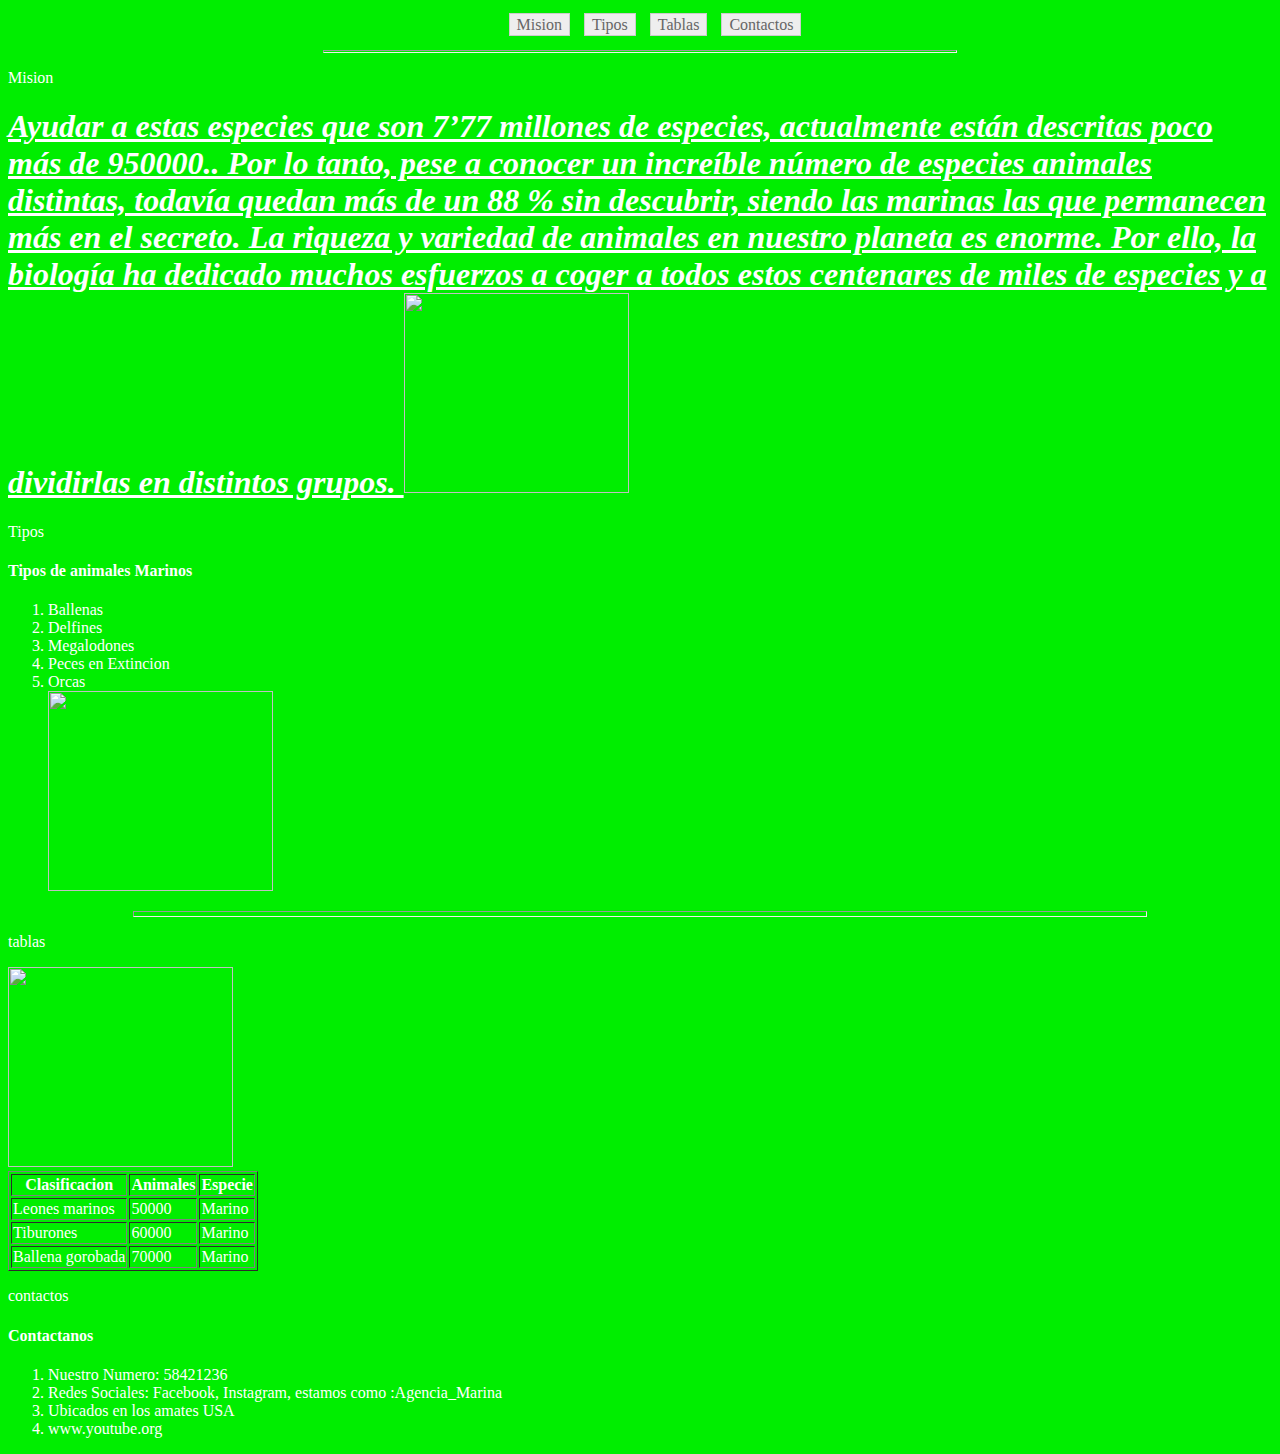
==== Tito.html @ bca6377a "update" ====
<!DOCTYPE html>
<html>
<head>
	<title>Mi Examen</title>
    <style type="text/css">
    #navegador ul{
     list-style-type: none;
     text-align: center;
        }
    #navegador li{
    display: inline;
    text-align: center;
    margin: 0 10px 0 0;
        }
    #navegador li a{
    padding: 2px 7px 2px 7px;
    color: #666;
    background-color: #eeeeee;
    border: 1px solid #ccc;
    text-decoration: none;
        }
    #navegador li a:hover{
    background-color: #333333;
    color: #ffffff;
        }

    </style>
</head>
<body  bgcolor="gree" text="white"
" link="white" alink="white" vlink="white">

	<div id="navegador">
		<ul>
		<li><a href="Mision.html"target="_black">Mision</a></li>
		<li><a href="Tipos.html"target="_black">Tipos</a></li>
		<li><a href="Tablas.html"target="_black">Tablas</a></li>
		<li><a href="Contactos.html"target="_black">Contactos</a></li>
	</ul>
    
</div>

<hr size="3" width="50%">
<p id="Mision">Mision</p>
<u><i><h1>Ayudar a estas especies que son 7’77 millones de especies, actualmente están descritas poco más de 950000..
Por lo tanto, pese a conocer un increíble número de especies animales distintas, todavía quedan más de un 88 % sin descubrir, siendo las marinas las que permanecen más en el secreto.
La riqueza y variedad de animales en nuestro planeta es enorme. Por ello, la biología ha dedicado muchos esfuerzos a coger a todos estos centenares de miles de especies y a dividirlas en distintos grupos. 
<img src="C:\Users\Usuario\Documents\GitHub\Examen1\marati.jpg" width="225" height="200">
</h1></i></u>

<p id="Tipos">Tipos</p>
<h4>Tipos de animales Marinos</h4>
<ol>
	<li>Ballenas</li>
	<li>Delfines</li>
	<li>Megalodones</li>
    <li>Peces en Extincion</li>
    <li>Orcas</li>
    <img src="imagen\Tiburon.jpg" width="225" height="200">
 </ol>
    <hr size="6" width="80%">
    <p id="tablas">tablas</p>
    <table class="default" border="1">

    	<tr>
    		
    		<th>Clasificacion</th>

    		<th>Animales</th>

    		<th>Especie</th>

    	 </tr>

    	 <tr>

    	 	<td>Leones marinos</td>

    	 	<td>50000</td>

    	 	<td>Marino</td>
    	 	
    	 </tr>

    	 <tr>
    	 	
    	 	<td>Tiburones</td>

    	 	<td>60000</td>

    	 	<td>Marino</td>

    	 </tr>

         <tr>
         	
         	<td>Ballena gorobada</td>

         	<td>70000</td>

         	<td>Marino</td>
            <img src="C:\Users\Usuario\Documents\GitHub\Examen1\marinos.jpg" width="225" height="200">

         </tr>
</body>
</table>
<p id="Contactos">contactos</p>
<h4>Contactanos</h4>
<ol>
    <li>Nuestro Numero: 58421236</li>
    <li>Redes Sociales: Facebook, Instagram, estamos como :Agencia_Marina </li>
    <li>Ubicados en los amates USA</li>
    <li>www.youtube.org</li>
    


</html>
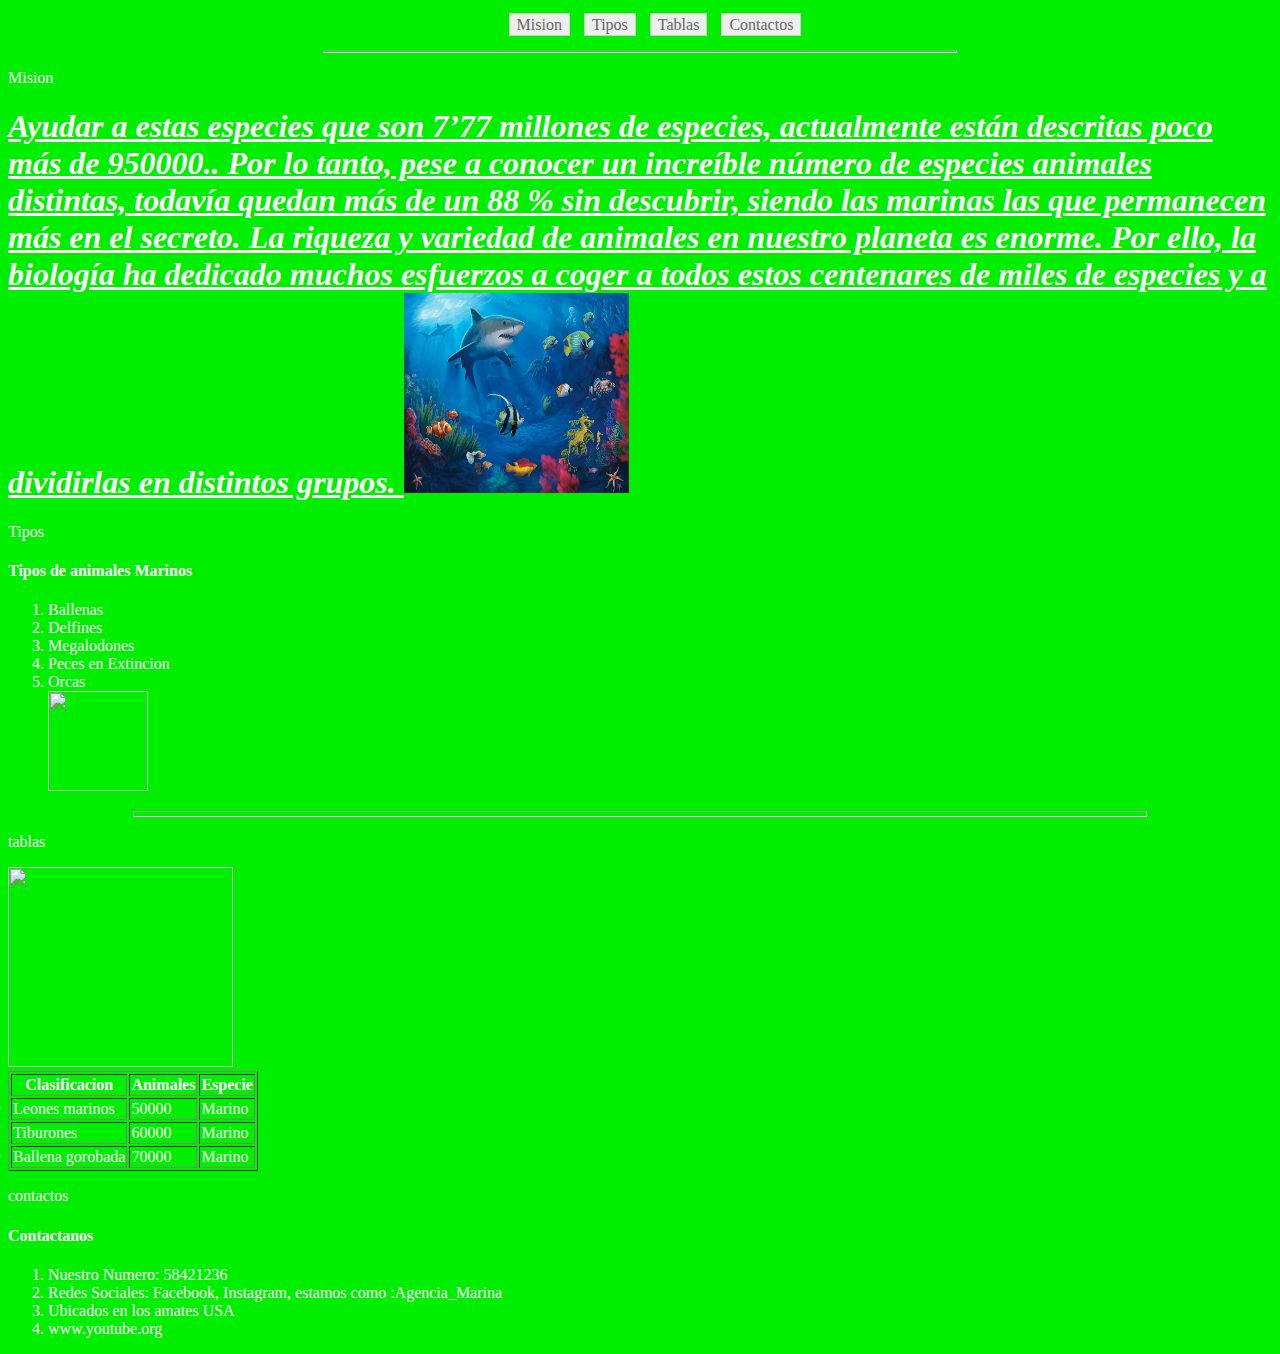
==== commit 69c374a4: "update" ====
--- a/Tito.html
+++ b/Tito.html
@@ -44,7 +44,7 @@
 <u><i><h1>Ayudar a estas especies que son 7’77 millones de especies, actualmente están descritas poco más de 950000..
 Por lo tanto, pese a conocer un increíble número de especies animales distintas, todavía quedan más de un 88 % sin descubrir, siendo las marinas las que permanecen más en el secreto.
 La riqueza y variedad de animales en nuestro planeta es enorme. Por ello, la biología ha dedicado muchos esfuerzos a coger a todos estos centenares de miles de especies y a dividirlas en distintos grupos. 
-<img src="C:\Users\Usuario\Documents\GitHub\Examen1\marati.jpg" width="225" height="200">
+<img src="Tiburon.jpg" width="225" height="200">
 </h1></i></u>
 
 <p id="Tipos">Tipos</p>
@@ -55,7 +55,7 @@
 	<li>Megalodones</li>
     <li>Peces en Extincion</li>
     <li>Orcas</li>
-    <img src="imagen\Tiburon.jpg" width="225" height="200">
+    <img src="marati.jpg" width="100" height="100">
  </ol>
     <hr size="6" width="80%">
     <p id="tablas">tablas</p>
@@ -98,7 +98,7 @@
          	<td>70000</td>
 
          	<td>Marino</td>
-            <img src="C:\Users\Usuario\Documents\GitHub\Examen1\marinos.jpg" width="225" height="200">
+            <img src="marinos.jpg" width="225" height="200">
 
          </tr>
 </body>
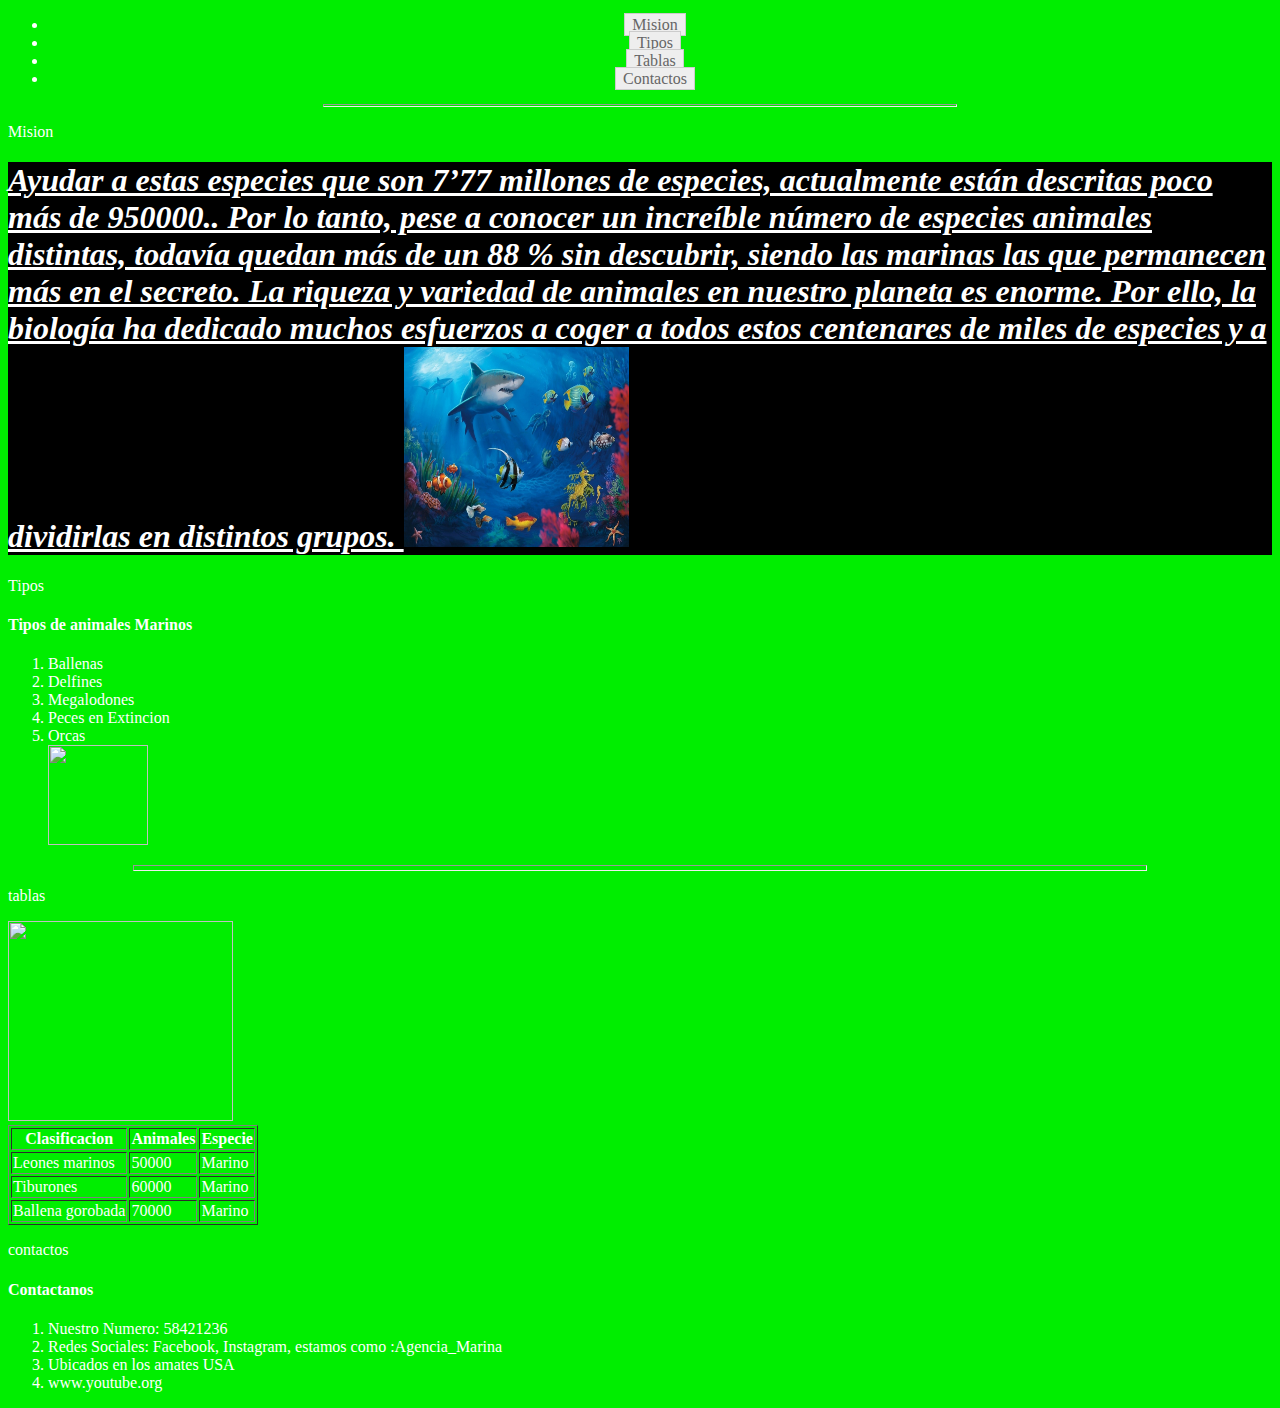
==== commit c8061234: "agrego la pagina estilo" ====
--- a/Tito.html
+++ b/Tito.html
@@ -1,30 +1,8 @@
 <!DOCTYPE html>
 <html>
 <head>
-	<title>Mi Examen</title>
-    <style type="text/css">
-    #navegador ul{
-     list-style-type: none;
-     text-align: center;
-        }
-    #navegador li{
-    display: inline;
-    text-align: center;
-    margin: 0 10px 0 0;
-        }
-    #navegador li a{
-    padding: 2px 7px 2px 7px;
-    color: #666;
-    background-color: #eeeeee;
-    border: 1px solid #ccc;
-    text-decoration: none;
-        }
-    #navegador li a:hover{
-    background-color: #333333;
-    color: #ffffff;
-        }
-
-    </style>
+  <title>Mi Examen</title>
+  <link rel = "stylesheet" type="text/css" href="estilo.css" media = "all" />
 </head>
 <body  bgcolor="gree" text="white"
 " link="white" alink="white" vlink="white">
@@ -41,7 +19,7 @@
 
 <hr size="3" width="50%">
 <p id="Mision">Mision</p>
-<u><i><h1>Ayudar a estas especies que son 7’77 millones de especies, actualmente están descritas poco más de 950000..
+<u><i><h1 style="background:black; color:white;">Ayudar a estas especies que son 7’77 millones de especies, actualmente están descritas poco más de 950000..
 Por lo tanto, pese a conocer un increíble número de especies animales distintas, todavía quedan más de un 88 % sin descubrir, siendo las marinas las que permanecen más en el secreto.
 La riqueza y variedad de animales en nuestro planeta es enorme. Por ello, la biología ha dedicado muchos esfuerzos a coger a todos estos centenares de miles de especies y a dividirlas en distintos grupos. 
 <img src="Tiburon.jpg" width="225" height="200">
--- a/estilo.css
+++ b/estilo.css
@@ -0,0 +1,22 @@
+
+}
+#navegador ul{
+  list-style-type: none;
+  text-align: center;
+}
+#navegador li{
+  display: incline;
+  text-align: center;
+  margin: 0 10px 0 0;
+}
+#navegador li a {
+  padding: 2px 7px 2px 7px;
+  color: #666;
+  background-color: #eeeeee;
+  border: 1px solid #ccc;
+  text-decoration: none;
+}
+#navegador li a:hover{
+  background-color: #333333;
+  color: #ffffff;
+}      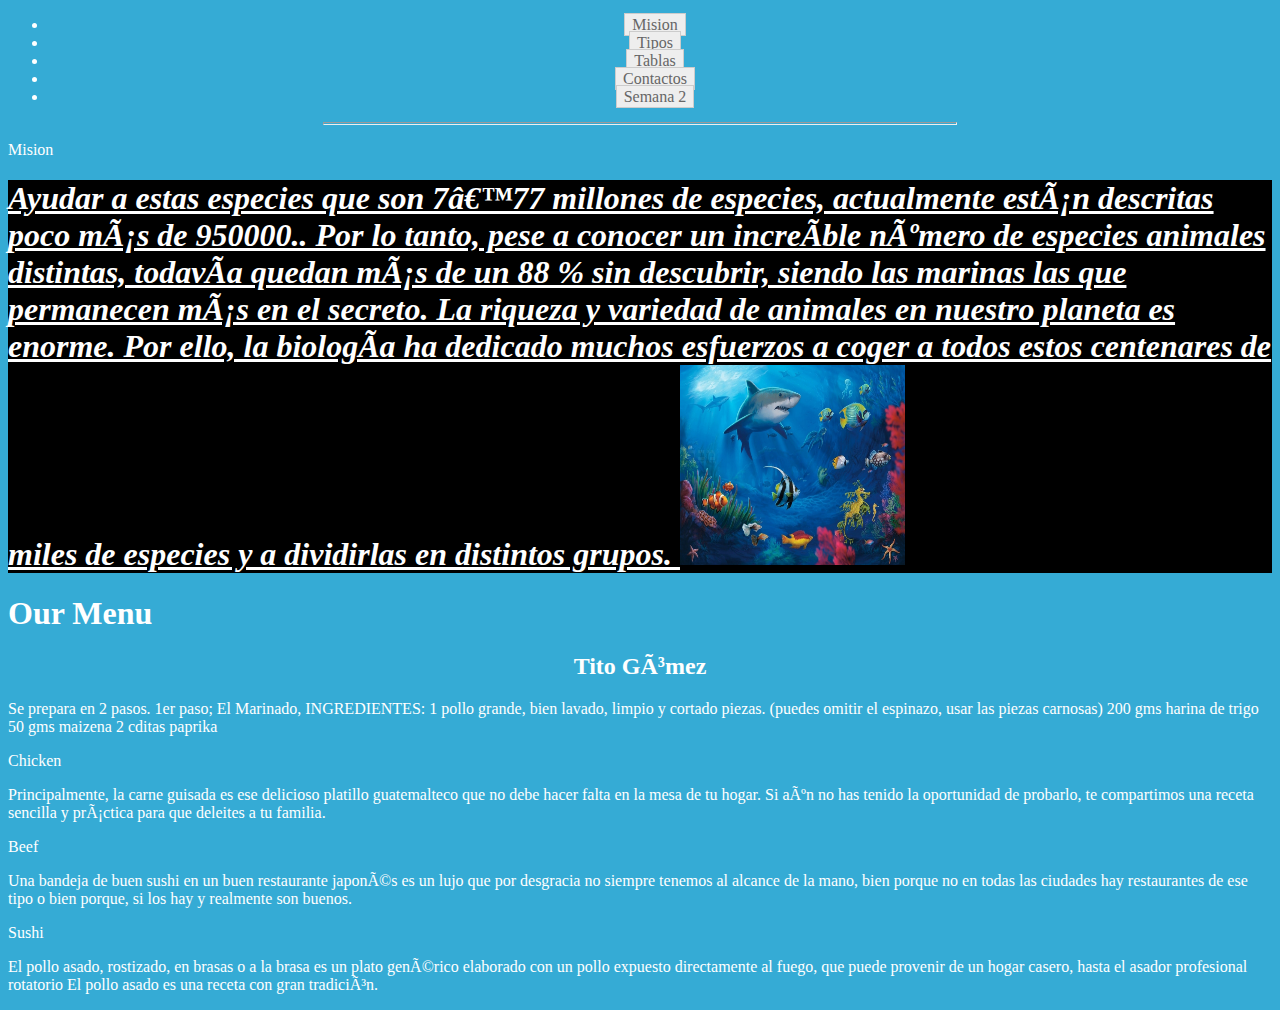
==== commit 5debf876: "actualizo Tito" ====
--- a/Tito.html
+++ b/Tito.html
@@ -4,7 +4,7 @@
   <title>Mi Examen</title>
   <link rel = "stylesheet" type="text/css" href="estilo.css" media = "all" />
 </head>
-<body  bgcolor="gree" text="white"
+<body  bgcolor="#35ABD5" text="white"
 " link="white" alink="white" vlink="white">
 
 	<div id="navegador">
@@ -13,6 +13,7 @@
 		<li><a href="Tipos.html"target="_black">Tipos</a></li>
 		<li><a href="Tablas.html"target="_black">Tablas</a></li>
 		<li><a href="Contactos.html"target="_black">Contactos</a></li>
+        <li><a href="index.html"target="_black">Semana 2</a></li>
 	</ul>
     
 </div>
@@ -25,70 +26,46 @@
 <img src="Tiburon.jpg" width="225" height="200">
 </h1></i></u>
 
-<p id="Tipos">Tipos</p>
-<h4>Tipos de animales Marinos</h4>
-<ol>
-	<li>Ballenas</li>
-	<li>Delfines</li>
-	<li>Megalodones</li>
-    <li>Peces en Extincion</li>
-    <li>Orcas</li>
-    <img src="marati.jpg" width="100" height="100">
- </ol>
-    <hr size="6" width="80%">
-    <p id="tablas">tablas</p>
-    <table class="default" border="1">
-
-    	<tr>
-    		
-    		<th>Clasificacion</th>
-
-    		<th>Animales</th>
-
-    		<th>Especie</th>
-
-    	 </tr>
-
-    	 <tr>
-
-    	 	<td>Leones marinos</td>
-
-    	 	<td>50000</td>
-
-    	 	<td>Marino</td>
-    	 	
-    	 </tr>
-
-    	 <tr>
-    	 	
-    	 	<td>Tiburones</td>
-
-    	 	<td>60000</td>
-
-    	 	<td>Marino</td>
-
-    	 </tr>
-
-         <tr>
-         	
-         	<td>Ballena gorobada</td>
-
-         	<td>70000</td>
-
-         	<td>Marino</td>
-            <img src="marinos.jpg" width="225" height="200">
-
-         </tr>
-</body>
-</table>
-<p id="Contactos">contactos</p>
-<h4>Contactanos</h4>
-<ol>
-    <li>Nuestro Numero: 58421236</li>
-    <li>Redes Sociales: Facebook, Instagram, estamos como :Agencia_Marina </li>
-    <li>Ubicados en los amates USA</li>
-    <li>www.youtube.org</li>
-    
+    <meta charset="UTF-8">
+    <meta name="viewport" content="width=device-width, initial-scale=1.0">
+     <link rel="stylesheet" href="css/estilo.css">
+    <title>Responsive Layout</title>
 
 
+
+</head>
+<body>
+    <div class="row">
+    <h1>Our Menu</h1>
+
+
+    <h2><center>Tito Gómez</center></h2>
+  <div class="col-lg-4 col-md-6 col-sm-12" id="container">
+    <p>Se prepara en 2 pasos. 1er paso; El Marinado, INGREDIENTES:
+        1 pollo grande, bien lavado, limpio y cortado piezas. (puedes omitir el espinazo, usar las piezas carnosas)
+        200 gms harina de trigo
+        50 gms maizena
+        2 cditas paprika</p>
+    <p id="p1">Chicken</p>
+
+    </div>
+
+  
+  <div class="col-lg-4 col-md-6 col-sm-12" id="container"><p>Principalmente, la carne guisada es ese delicioso platillo guatemalteco que no debe hacer falta en la mesa de tu hogar. Si aún no has tenido la oportunidad de probarlo, te compartimos una receta sencilla y práctica para que deleites a tu familia.</p>
+
+    <p id="p2">Beef</p>
+
+  </div>
+
+  <div class="col-lg-4 col-md-12 col-sm-12" id="container"><p>Una bandeja de buen sushi en un buen restaurante japonés es un lujo que por desgracia no siempre tenemos al alcance de la mano, bien porque no en todas las ciudades hay restaurantes de ese tipo o bien porque, si los hay y realmente son buenos.</p>
+
+    <p  id="p3">Sushi</p>
+
+  </div>
+
+<div class="col-lg-4 col-md-12 col-sm-12" id="container"><p>El pollo asado, rostizado, en brasas o a la brasa es un plato genérico elaborado con un pollo expuesto directamente al fuego, que puede provenir de un hogar casero, hasta el asador profesional rotatorio El pollo asado es una receta con gran tradición.</p>
+
+    </div>  
+
+</body>
 </html>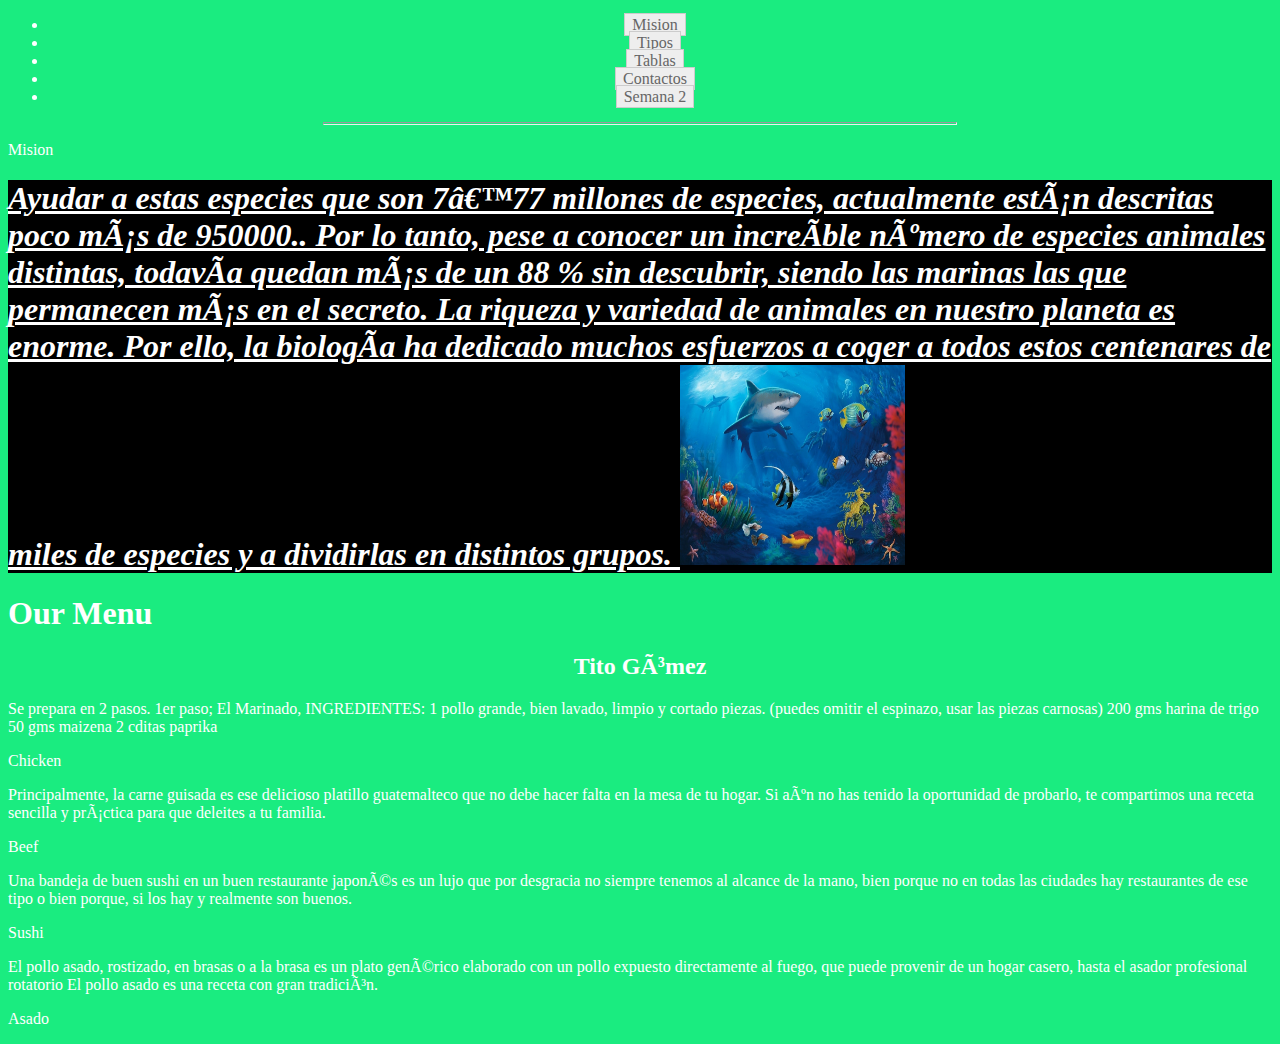
==== commit 90d27bc0: "actualizo Tito" ====
--- a/Tito.html
+++ b/Tito.html
@@ -4,7 +4,7 @@
   <title>Mi Examen</title>
   <link rel = "stylesheet" type="text/css" href="estilo.css" media = "all" />
 </head>
-<body  bgcolor="#35ABD5" text="white"
+<body  bgcolor="#1AEC80" text="white"
 " link="white" alink="white" vlink="white">
 
 	<div id="navegador">
@@ -13,7 +13,7 @@
 		<li><a href="Tipos.html"target="_black">Tipos</a></li>
 		<li><a href="Tablas.html"target="_black">Tablas</a></li>
 		<li><a href="Contactos.html"target="_black">Contactos</a></li>
-        <li><a href="index.html"target="_black">Semana 2</a></li>
+        <li><a href="daniel.html"target="_black">Semana 2</a></li>
 	</ul>
     
 </div>
@@ -64,8 +64,8 @@
   </div>
 
 <div class="col-lg-4 col-md-12 col-sm-12" id="container"><p>El pollo asado, rostizado, en brasas o a la brasa es un plato genérico elaborado con un pollo expuesto directamente al fuego, que puede provenir de un hogar casero, hasta el asador profesional rotatorio El pollo asado es una receta con gran tradición.</p>
-
-    </div>  
-
+    
+    <p id="p4">Asado</p>
+</div>  
 </body>
 </html>